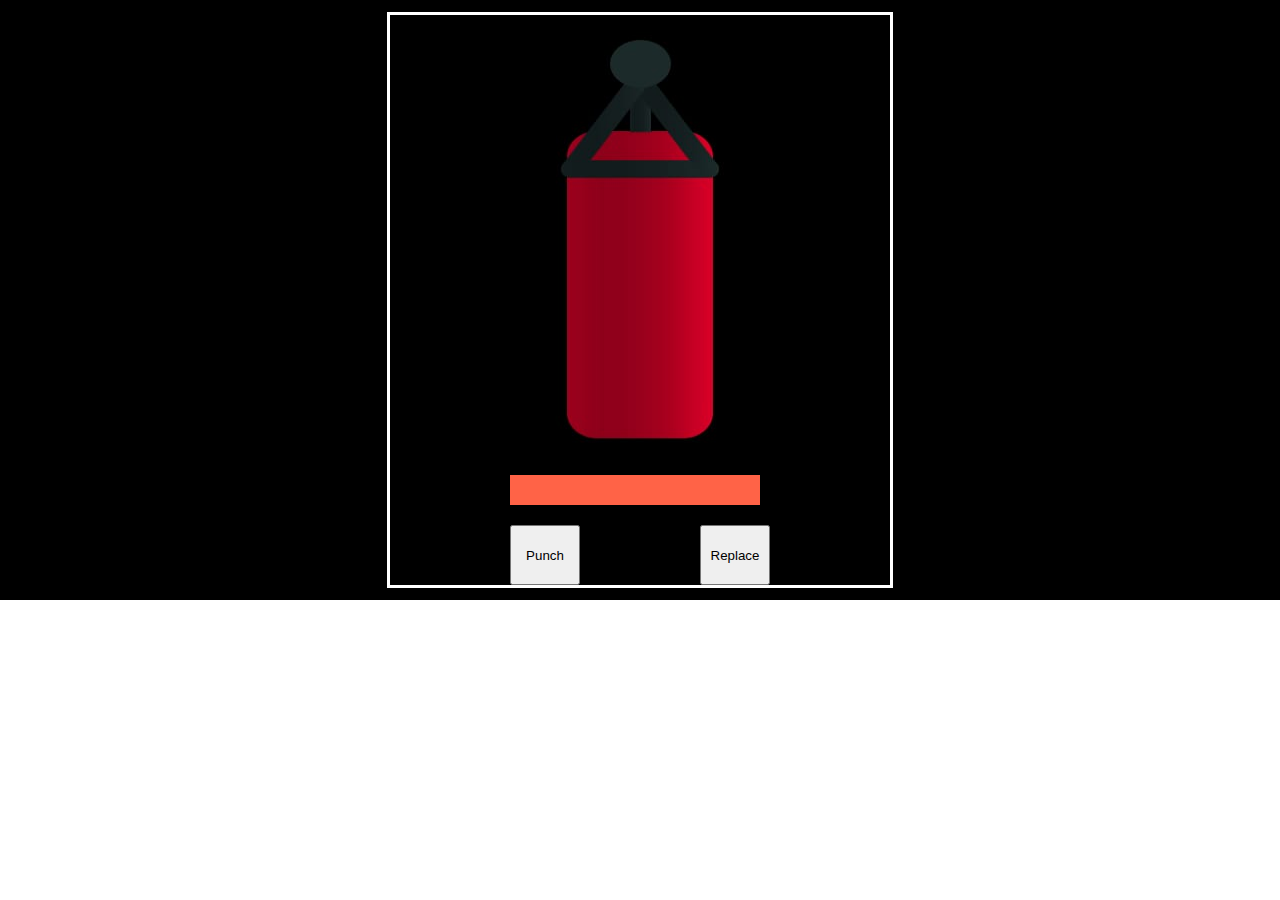
==== jqueryIndex.html @ 77f1ba52 "PunchBox created using jquery" ====
<!DOCTYPE html>
<html lang="en">
<head>
    <meta charset="UTF-8">
    <meta http-equiv="X-UA-Compatible" content="IE=edge">
    <meta name="viewport" content="width=device-width, initial-scale=1.0">
    <title>Punching Bag</title>
    <link rel="stylesheet" href="jqueryStyles.css">
    <script src="https://ajax.googleapis.com/ajax/libs/jquery/3.1.0/jquery.min.js"></script>
</head>
<body>
    <div class="container centerBox">
        <div class="mainBox">
            <div class="imageBox centerBox">
                <img id="image" src="images/normal.jpeg" alt="normal bag">
            </div>
            <div class="visionBox">
                <div id="punchedView"></div>
            </div>
            <div class="buttonBox">
                <button id="punch">Punch</button>
                <button id="replace">Replace</button>
            </div>
        </div>
    </div>
    
</body>
</html>
<script src="jqueryScripts.js"></script>
---- jqueryStyles.css ----
body{
    margin: 0%;
}
.centerBox{
    display: flex;
    align-items: center;
    justify-content: center;
}
.container{
    width: 100%;
    height: 600px;
    background-color: black;
}
.mainBox{
    width: 500px;
    border: solid white;
}
img{
    width: 200px;
    height: 450px;
}
.imageBox{
    width: 500px;
    height: 450px;
}
.buttonBox{
    display: flex;
    justify-content: space-evenly;
}
button{
    width: 70px;
    height: 60px;
}
.visionBox{
    height: 50px;
}
#punchedView{
    height: 30px;
    background-color: tomato;
    margin-top: 10px;
    margin-left: 120px;
}
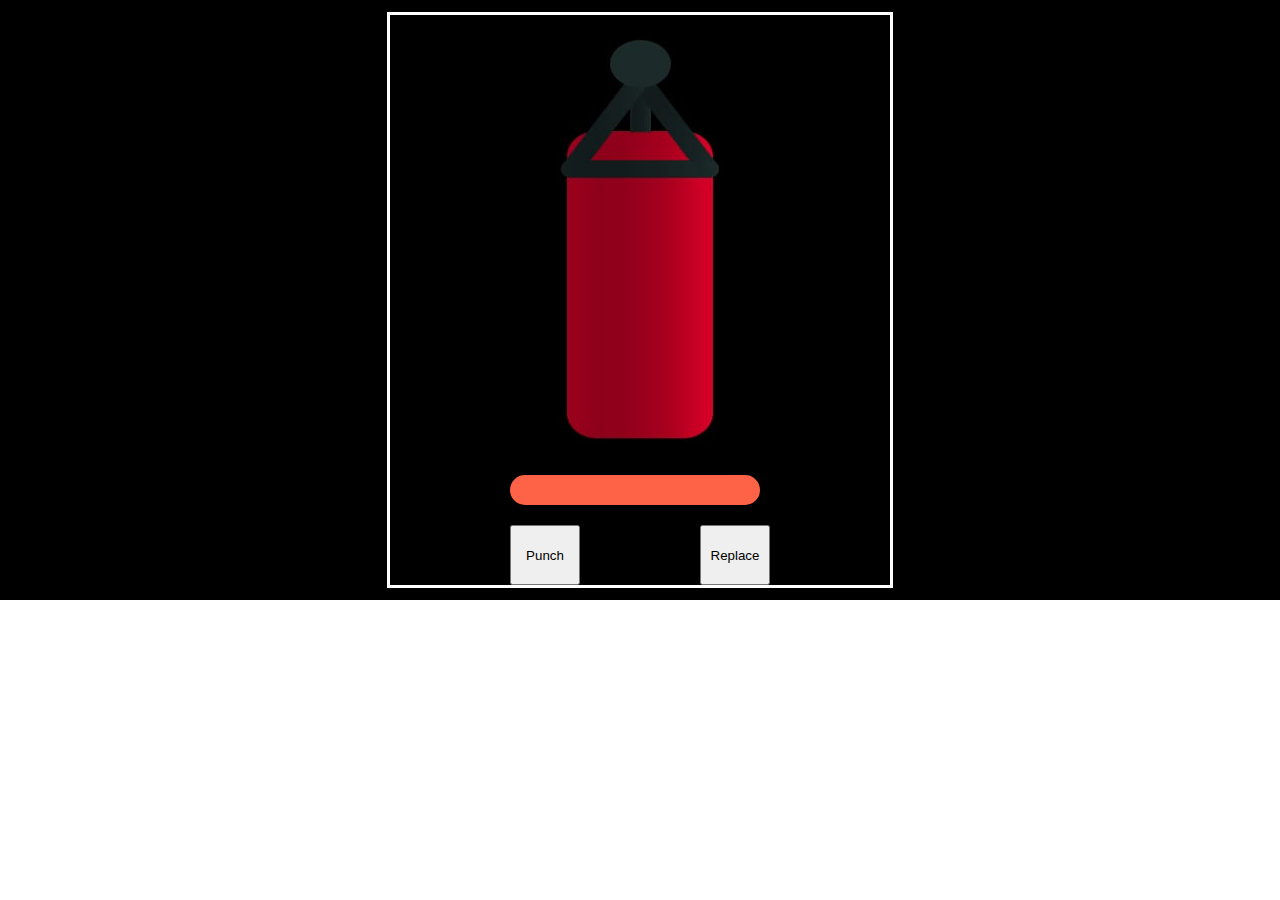
==== commit a0a84582: "Punch bag created using vue.js" ====
--- a/jqueryIndex.html
+++ b/jqueryIndex.html
@@ -18,8 +18,8 @@
                 <div id="punchedView"></div>
             </div>
             <div class="buttonBox">
-                <button id="punch">Punch</button>
-                <button id="replace">Replace</button>
+                <button id="punch"></button>
+                <button id="replace"></button>
             </div>
         </div>
     </div>
